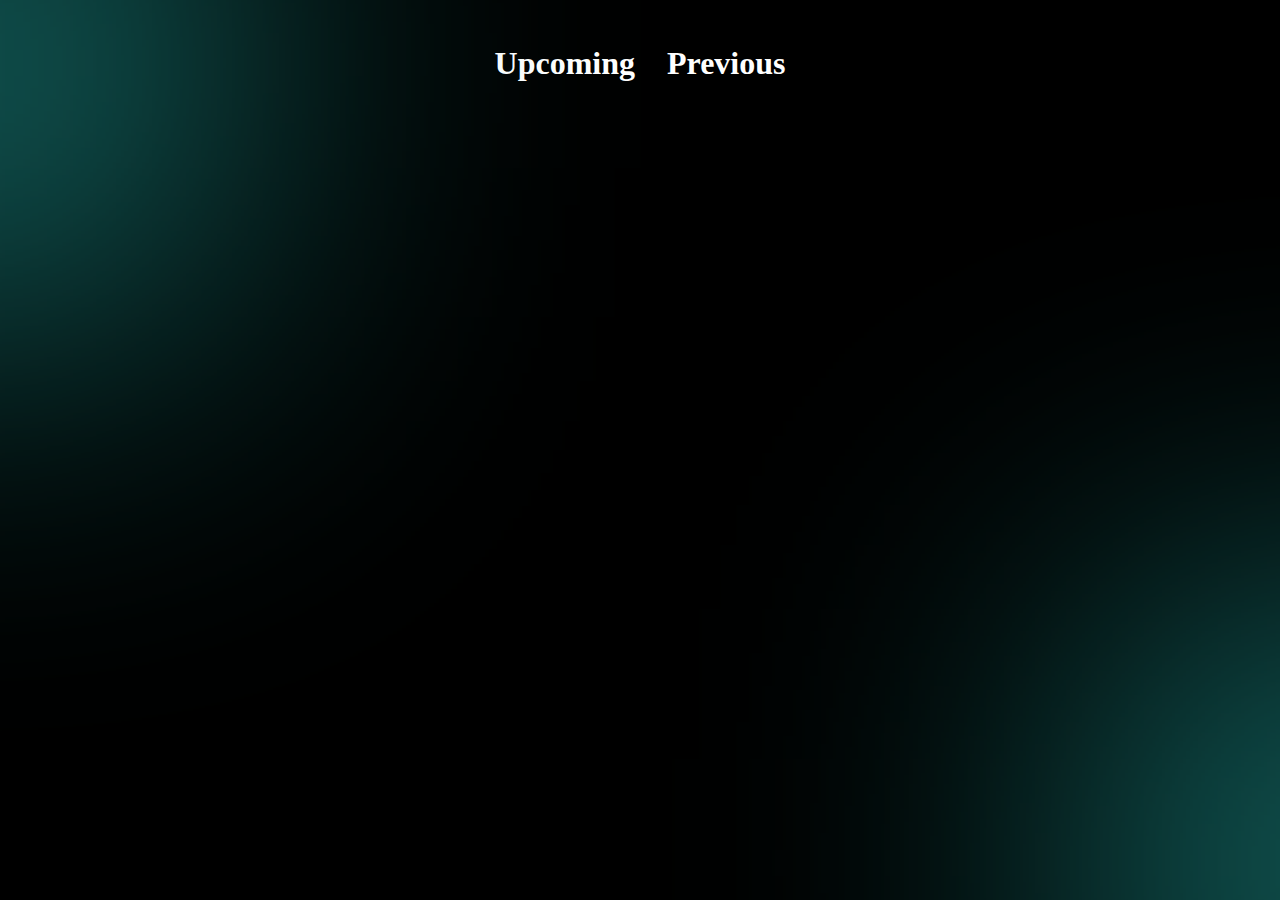
==== events/events.html @ 6c6888a4 "Merge pull request #2 from sarthakg043/main" ====
<!DOCTYPE html>
<html lang="en">
<head>
    <meta charset="UTF-8">
    <meta http-equiv="X-UA-Compatible" content="IE=edge">
    <meta name="viewport" content="width=device-width, initial-scale=1.0">
    <title>Events</title>
    <link rel="stylesheet" href="../assets/Styles/styles.css">
    <link rel="stylesheet" href="assets/Styles/style1.css">
</head>
<body>
    <section id="body_section">
        <div class="ellipse" id="ellipse1"></div>
        <div class="ellipse" id="ellipse2"></div>
        <!-- <div class="ellipse" id="ellipse3"></div> -->
    </section>
    <div class="top">
        <h1 class="top-elements" >Upcoming</h1>
        <h1 class="" >Previous</h1>
    </div>
</body>
</html>
---- assets/Styles/styles.css ----
body{
    background-color: black;
}

.ellipse{
    /* transform: translate(-300px, -200px); */
    width: 510px;
    height: 510px;

    background: #21ABA5;
    opacity: 0.65;
    filter: blur(200px);
}

#ellipse1{
    transform: translate(-300px, -200px);
}
#ellipse2{
    transform: translate(85vw, 10vh);
}
/* #ellipse3{
    position: absolute;
    transform: translate(35vw);
    top: 100vh;
} */

#body_section{
    position: fixed;
}
---- events/assets/Styles/style1.css ----
.top{
    display: flex;
    justify-content: center;
    
}
h1{
    padding: 1rem;
    color: #fff;
}
/* .top-elements{
    margin-left: 0px;
    margin-right: -50px;
} */
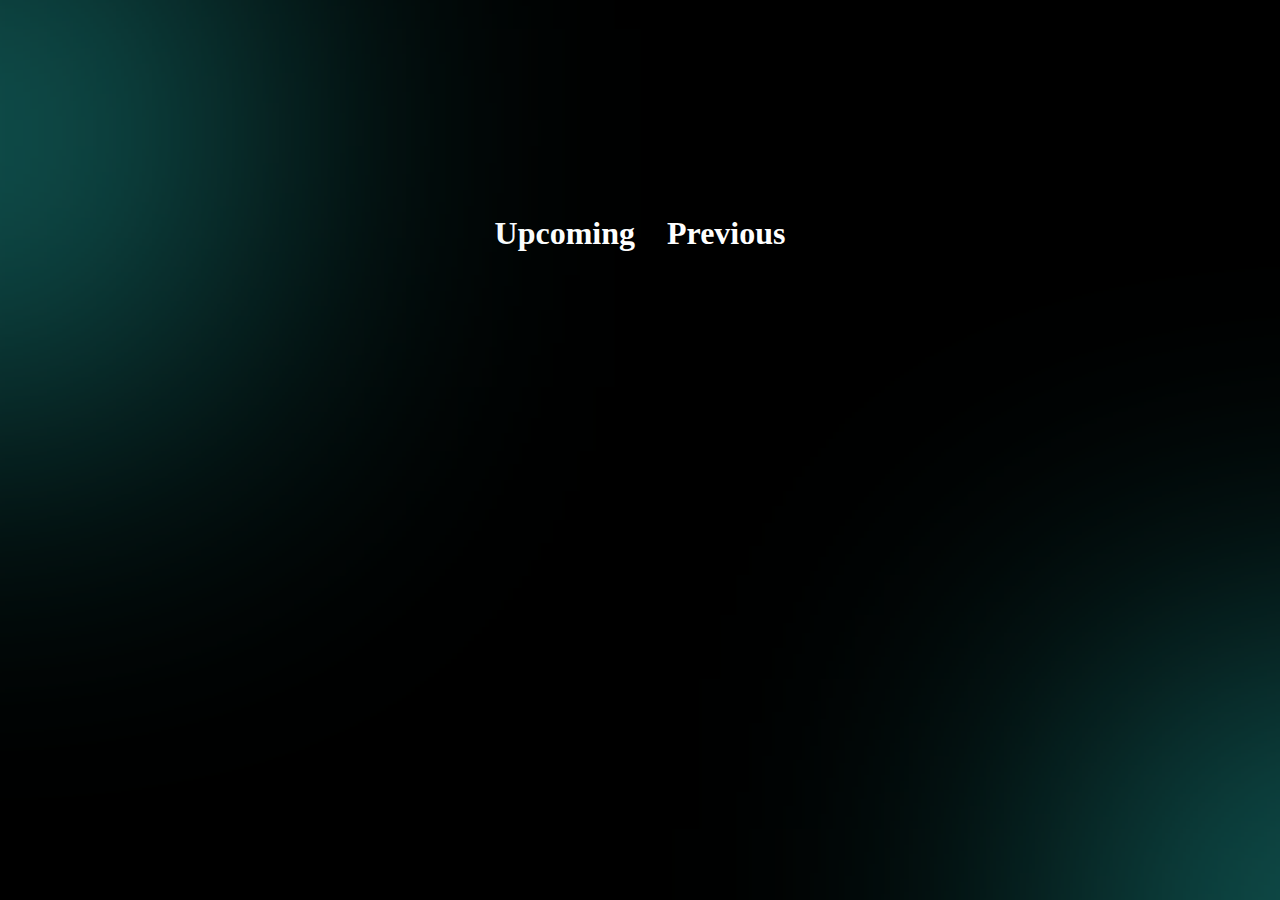
==== commit 8f52268f: "Logos and NavBar" ====
--- a/events/events.html
+++ b/events/events.html
@@ -9,14 +9,27 @@
     <link rel="stylesheet" href="assets/Styles/style1.css">
 </head>
 <body>
+    <header>
+        <div class="container">
+            <nav class="navbar">
+                <a href="/" class="nav-branding">See</a>
+                <ul class="nav-menu">
+                    <li class="nav-link"><a href="/">Home</a></li>
+                    <li class="nav-link"><a href="/">People</a></li>
+                    <li class="nav-link"><a href="/">Events</a></li>
+                    <li class="nav-link"><a href="/">Contacts</a></li>
+                </ul> 
+            </nav>
+        </div>
+    </header>
+  
     <section id="body_section">
         <div class="ellipse" id="ellipse1"></div>
         <div class="ellipse" id="ellipse2"></div>
-        <!-- <div class="ellipse" id="ellipse3"></div> -->
     </section>
     <div class="top">
-        <h1 class="top-elements" >Upcoming</h1>
-        <h1 class="" >Previous</h1>
+        <h1 class="top-elements">Upcoming</h1>
+        <h1 class="">Previous</h1>
     </div>
 </body>
-</html>+</html>
--- a/assets/Styles/styles.css
+++ b/assets/Styles/styles.css
@@ -1,29 +1,93 @@
-body{
+/* Background template */
+body {
     background-color: black;
+    position: relative;
 }
 
-.ellipse{
-    /* transform: translate(-300px, -200px); */
+.ellipse {
     width: 510px;
     height: 510px;
-
     background: #21ABA5;
     opacity: 0.65;
     filter: blur(200px);
 }
 
-#ellipse1{
+#ellipse1 {
     transform: translate(-300px, -200px);
 }
-#ellipse2{
+
+#ellipse2 {
     transform: translate(85vw, 10vh);
 }
-/* #ellipse3{
-    position: absolute;
-    transform: translate(35vw);
-    top: 100vh;
-} */
 
-#body_section{
+#body_section {
     position: fixed;
 }
+<<<<<<< HEAD:events/style1.css
+
+/* Header */
+header {
+    position: fixed;
+    top: 0;
+    width: 100%;
+    color: red;
+    background-color: white;
+}
+
+li {
+    list-style-type: none;
+}
+
+a {
+    color: black;
+    text-decoration: none;
+}
+
+.navbar {
+    width: 95%;
+    margin: auto;
+    min-height: 70px;
+    display: flex;
+    justify-content: space-between;
+    align-items: center;
+}
+
+.nav-menu {
+    display: flex;
+    justify-content: space-between;
+    align-items: center;
+    gap: 60px;
+    color: red;
+}
+
+.nav-link {
+    color: red;
+}
+
+.nav-branding {
+    font-size: 2rem;
+}
+
+.container {
+    width: 1280px;
+    margin: auto;
+}
+
+@media (max-width: 1280px) {
+    .container {
+        width: 100%;
+    }
+}
+
+.top {
+    margin-top: 100px;
+    display: flex;
+    justify-content: center;
+}
+
+h1 {
+    padding: 2rem;
+    color: #fff;
+}
+=======
+>>>>>>> 6c6888a433c261574aff7b613c410ba3b75bc828:assets/Styles/styles.css
